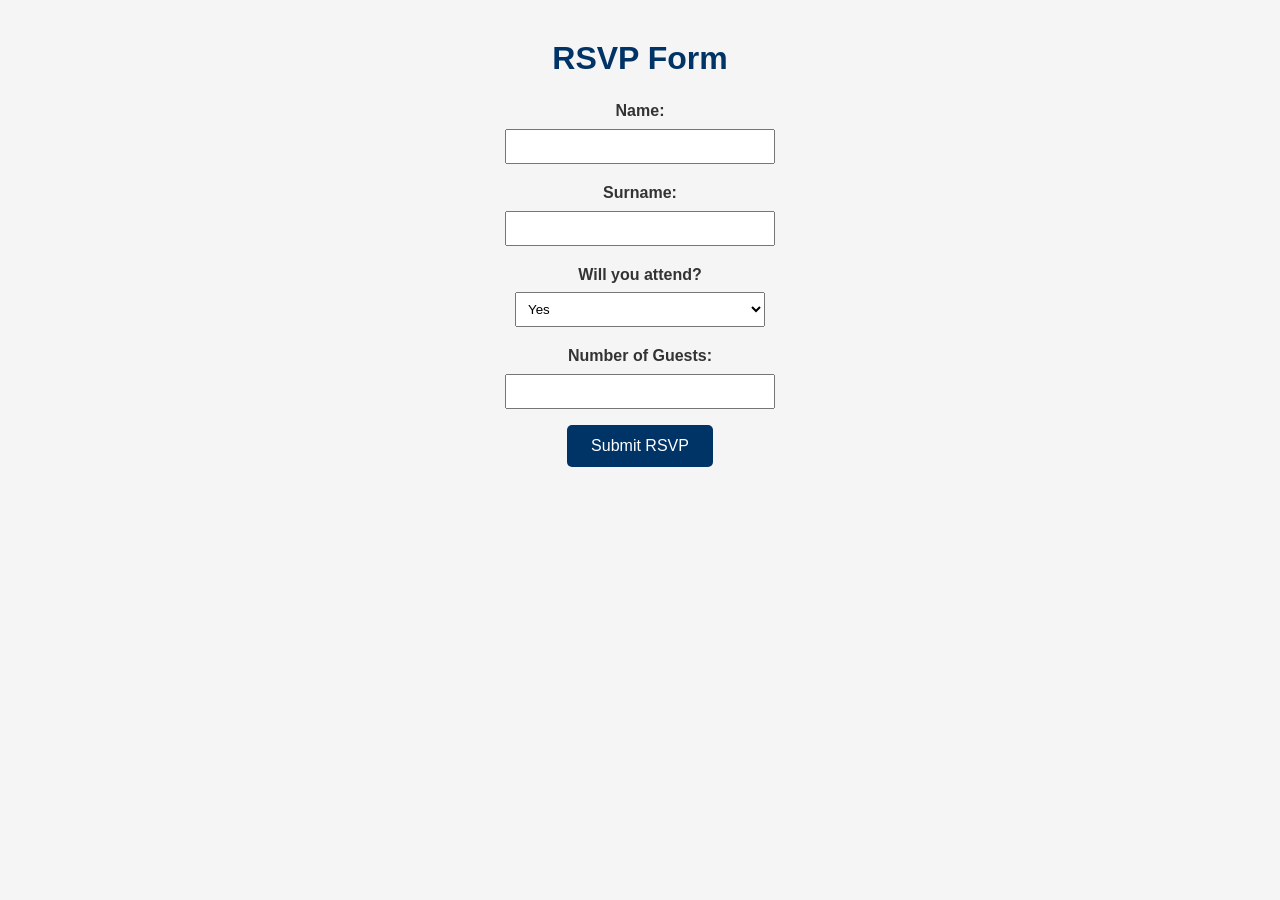
==== rsvp.html @ 037b0aad "Move RSVP form to dedicated page" ====
<!DOCTYPE html>
<html lang="en">

<head>
    <meta charset="UTF-8">
    <meta name="viewport" content="width=device-width, initial-scale=1.0">
    <title>RSVP Form</title>
    <link rel="stylesheet" href="portfolio.css">
</head>

<body>

    <h1>RSVP Form</h1>

    <form>
        <p>
            <label for="name">Name:</label><br>
            <input type="text" id="name" name="name">
        </p>

        <p>
            <label for="surname">Surname:</label><br>
            <input type="text" id="surname" name="surname">
        </p>

        <p>
            <label for="attending">Will you attend?</label><br>
            <select id="attending" name="attending">
                <option value="yes">Yes</option>
                <option value="no">No</option>
            </select>
        </p>

        <p>
            <label for="guests">Number of Guests:</label><br>
            <input type="number" id="guests" name="guests" min="0">
        </p>

        <button type="submit">Submit RSVP</button>
    </form>

</body>

</html>
---- portfolio.css ----
/* Style the entire page */
body {
    font-family: Arial, sans-serif;
    background-color:#f5f5f5;
    text-align: center;
    margin: 40px;
    color: #333333;
}

/* Main heading */
h1 {
    color: #003366;
}

/* Graduation photo */
img {
    width: 300px;
    height: auto;
    border-radius: 10px;
}

/* Event details heading */
h3 {
    color: #003366;
}

/* Paragraph spacing */
p {
    line-height: 1.6;
}

/* RSVP button */
button {
    background-color: #003366;
    color: white;
    border: none;
    padding: 12px 24px;
    font-size: 16px;
    border-radius: 5px;
    cursor: pointer;
}

button:hover {
    opacity: 0.9;
}

/* RSVP form */
form {
    margin-top: 20px;
}

label {
    font-weight: bold;
}

input,
select {
    width: 250px;
    padding: 8px;
    margin-top: 5px;
}
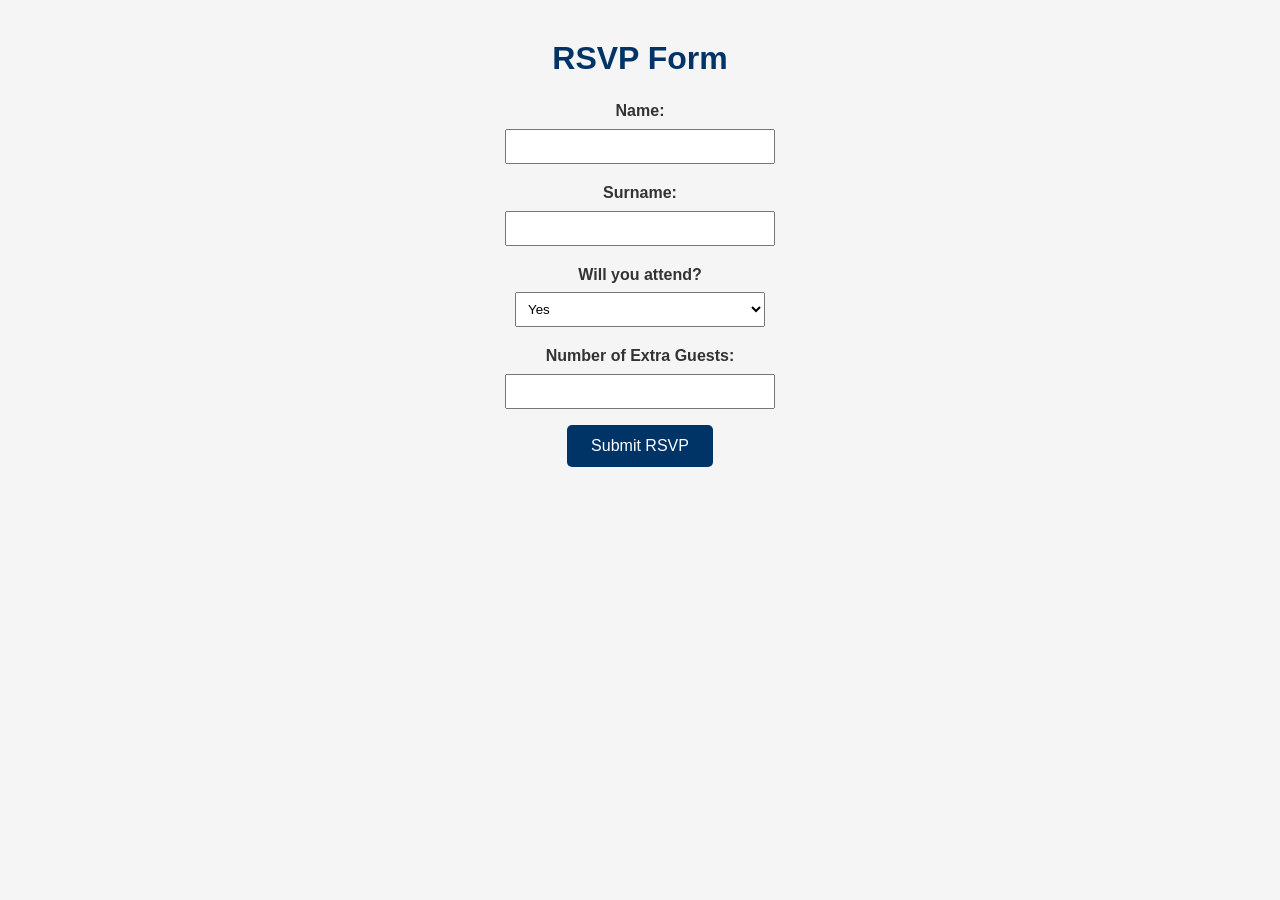
==== commit 364b0878: "Update rsvp.html" ====
--- a/rsvp.html
+++ b/rsvp.html
@@ -12,15 +12,16 @@
 
     <h1>RSVP Form</h1>
 
-    <form>
+    <form id="rsvpForm">
+
         <p>
             <label for="name">Name:</label><br>
-            <input type="text" id="name" name="name">
+            <input type="text" id="name" name="name" required>
         </p>
 
         <p>
             <label for="surname">Surname:</label><br>
-            <input type="text" id="surname" name="surname">
+            <input type="text" id="surname" name="surname" required>
         </p>
 
         <p>
@@ -32,13 +33,45 @@
         </p>
 
         <p>
-            <label for="guests">Number of Guests:</label><br>
+            <label for="guests">Number of Extra Guests:</label><br>
             <input type="number" id="guests" name="guests" min="0">
         </p>
 
         <button type="submit">Submit RSVP</button>
+
     </form>
+
+    <script>
+
+        const scriptURL = "https://script.google.com/macros/s/AKfycbxXlhphAcK70VMExJ3aU-C1hTqqGvRzjWA3BHoiJqC83wvK8J5xnyLfy0uMUL0nCvooqg/exec";
+
+        document.getElementById("rsvpForm").addEventListener("submit", function (event) {
+
+            event.preventDefault();
+
+            const formData = new FormData(this);
+
+            fetch(scriptURL, {
+                method: "POST",
+                body: formData
+            })
+            .then(() => {
+
+                const attending = document.getElementById("attending").value;
+
+                if (attending === "yes") {
+                    window.location.href = "thank-you.html";
+                } else {
+                    window.location.href = "sorry-you-cant-make-it.html";
+                }
+
+            })
+            .catch(error => console.error("Error!", error));
+
+        });
+
+    </script>
 
 </body>
 
-</html>+</html>
--- a/portfolio.css
+++ b/portfolio.css
@@ -14,8 +14,8 @@
 
 /* Graduation photo */
 img {
-    width: 300px;
-    height: auto;
+    height: 200px;
+    width: auto;
     border-radius: 10px;
 }
 
@@ -58,4 +58,4 @@
     width: 250px;
     padding: 8px;
     margin-top: 5px;
-}+}
